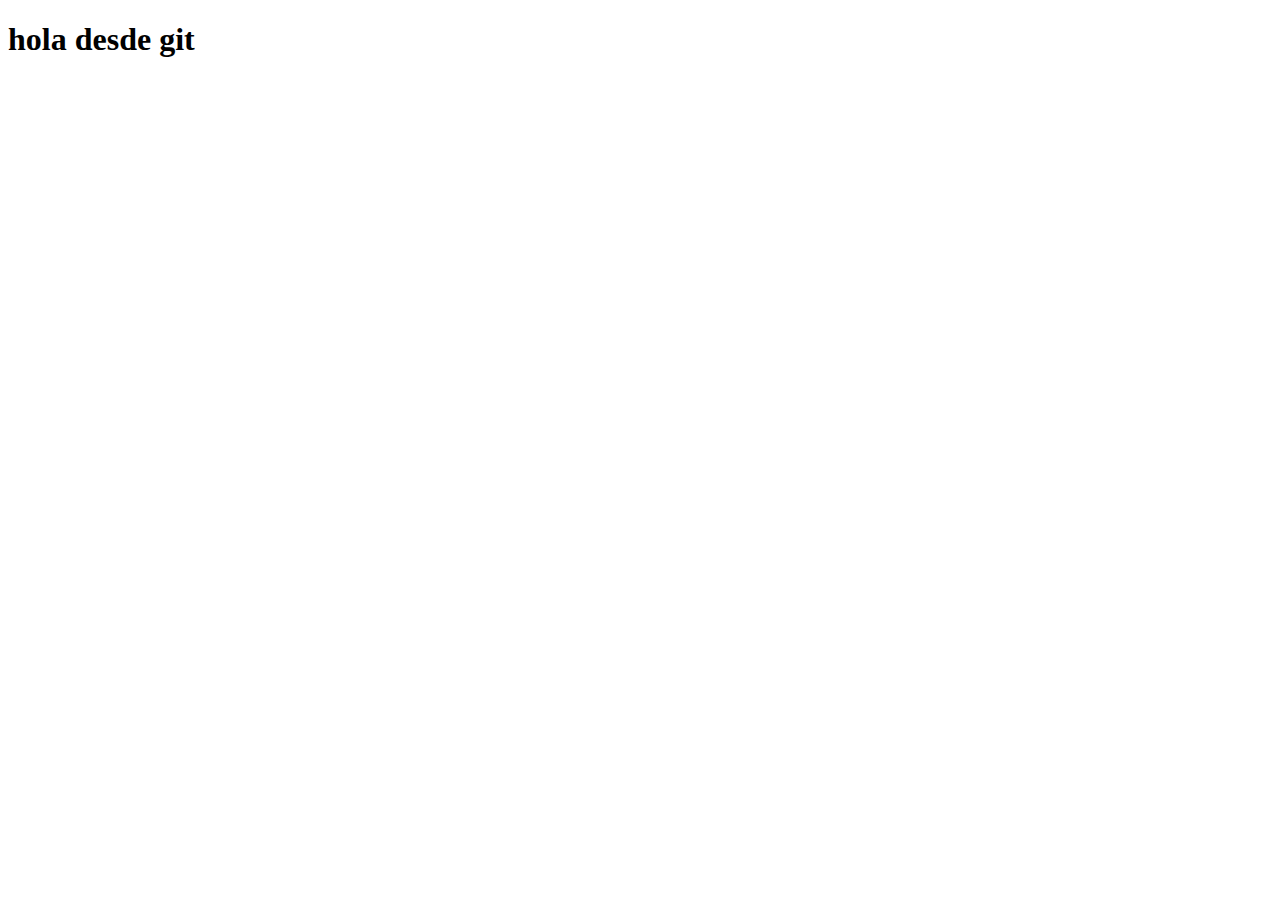
==== index.html @ f4e4f0c5 "index.html" ====
<!DOCTYPE html>
<html lang="en">
<head>
    <meta charset="UTF-8">
    <meta http-equiv="X-UA-Compatible" content="IE=edge">
    <meta name="viewport" content="width=device-width, initial-scale=1.0">
    <title>Document</title>
</head>
<body>
    <h1>hola desde git</h1>
</body>
</html>
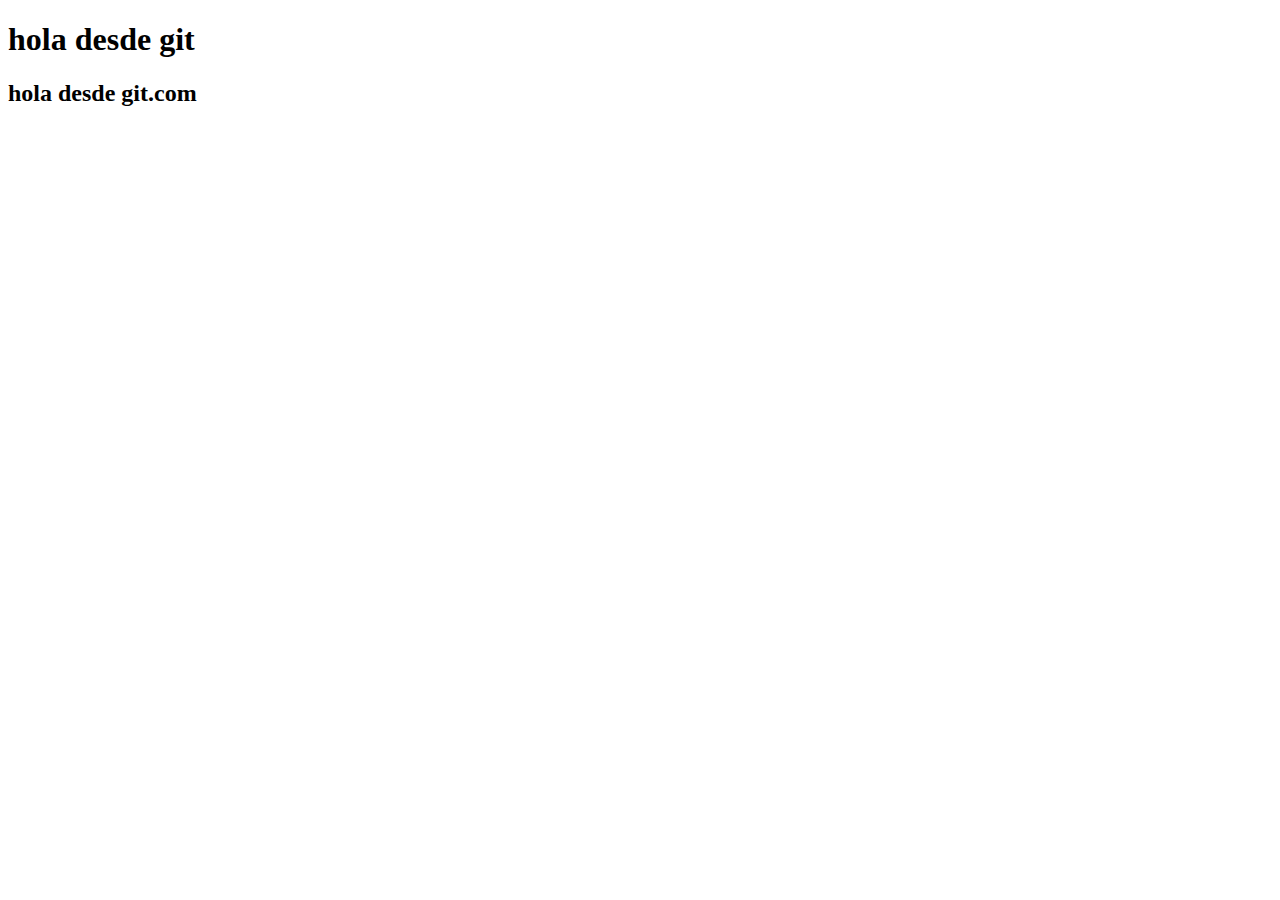
==== commit 4c3b507f: "h2" ====
--- a/index.html
+++ b/index.html
@@ -8,5 +8,6 @@
 </head>
 <body>
     <h1>hola desde git</h1>
+    <h2>hola desde git.com</h2>
 </body>
-</html>+</html>
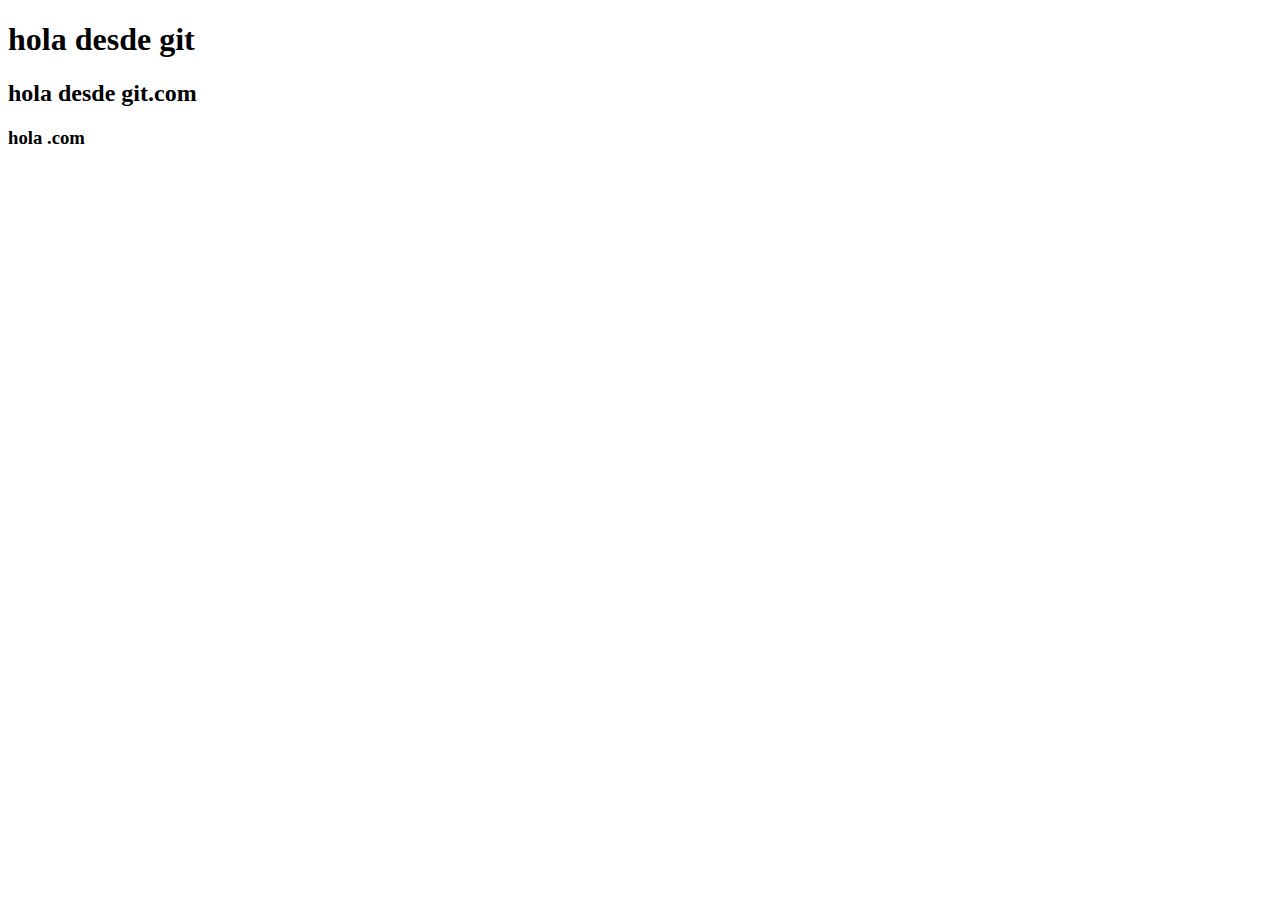
==== commit 0e45865d: "briam" ====
--- a/index.html
+++ b/index.html
@@ -9,5 +9,9 @@
 <body>
     <h1>hola desde git</h1>
     <h2>hola desde git.com</h2>
+
+    <h3>
+        hola .com
+    </h3>
 </body>
 </html>
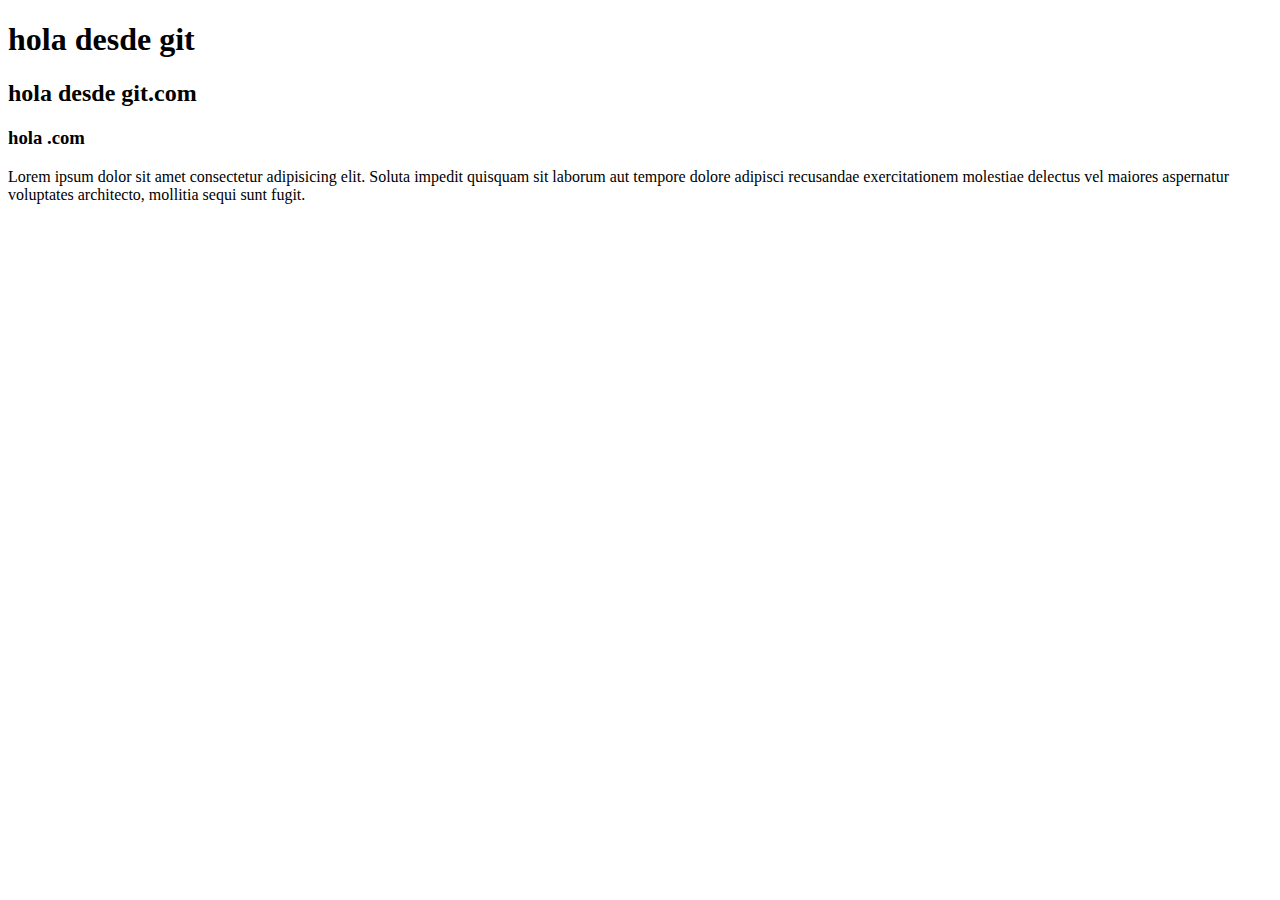
==== commit 09d6cdcf: "P" ====
--- a/index.html
+++ b/index.html
@@ -13,5 +13,9 @@
     <h3>
         hola .com
     </h3>
+
+    <p>
+        Lorem ipsum dolor sit amet consectetur adipisicing elit. Soluta impedit quisquam sit laborum aut tempore dolore adipisci recusandae exercitationem molestiae delectus vel maiores aspernatur voluptates architecto, mollitia sequi sunt fugit.
+    </p>
 </body>
 </html>
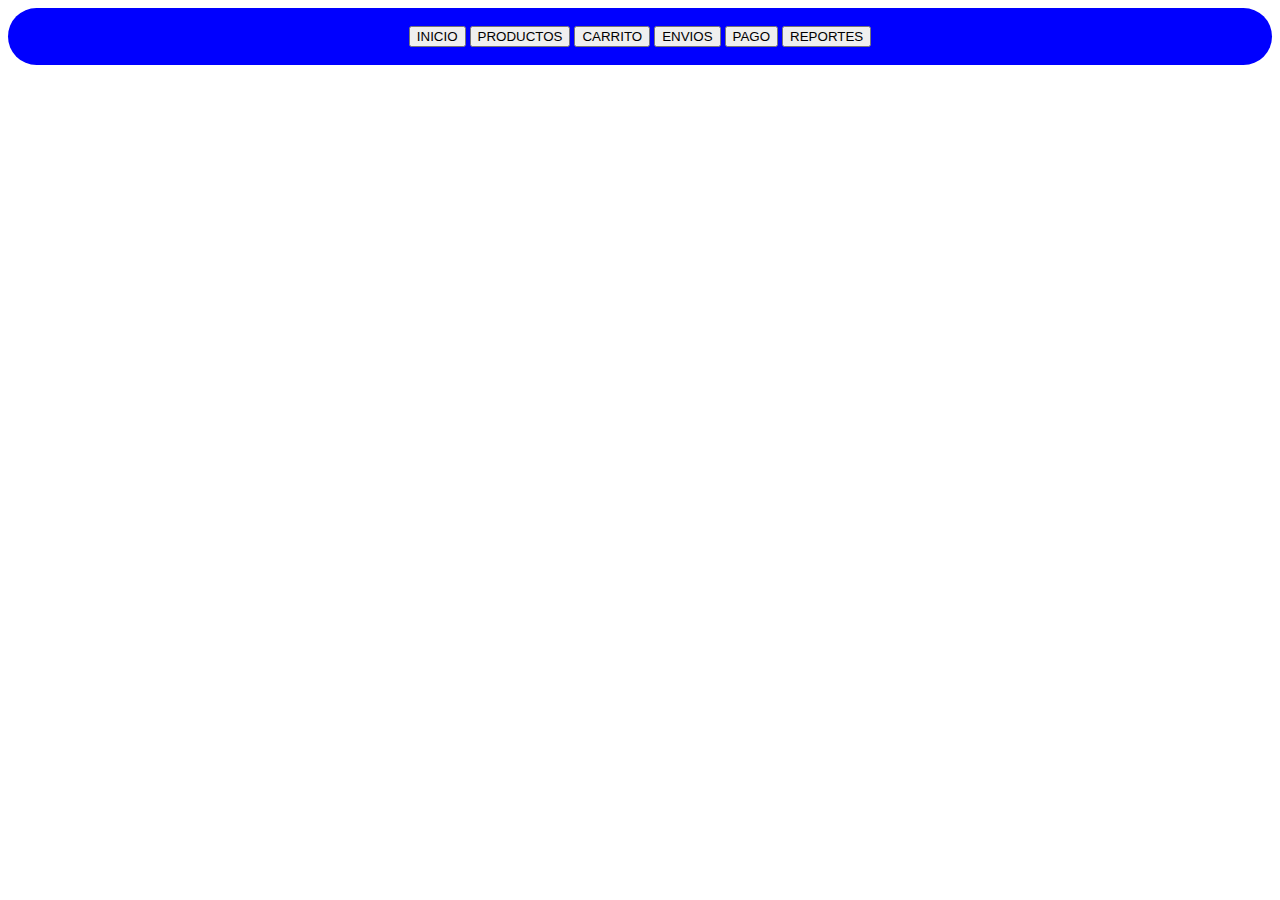
==== commit 14553a84: "estilos" ====
--- a/index.html
+++ b/index.html
@@ -4,18 +4,21 @@
     <meta charset="UTF-8">
     <meta http-equiv="X-UA-Compatible" content="IE=edge">
     <meta name="viewport" content="width=device-width, initial-scale=1.0">
-    <title>Document</title>
+    <title>Briam-CV</title>
+    <link rel="stylesheet" href="estilos.css">
 </head>
-<body>
-    <h1>hola desde git</h1>
-    <h2>hola desde git.com</h2>
-
-    <h3>
-        hola .com
-    </h3>
-
-    <p>
-        Lorem ipsum dolor sit amet consectetur adipisicing elit. Soluta impedit quisquam sit laborum aut tempore dolore adipisci recusandae exercitationem molestiae delectus vel maiores aspernatur voluptates architecto, mollitia sequi sunt fugit.
-    </p>
+<body class="principal">
+   <div >
+    <form class="menubar">
+        <br>
+      <button>INICIO</button>
+      <button>PRODUCTOS</button>
+      <button>CARRITO</button>
+      <button>ENVIOS</button>
+      <button>PAGO</button>
+      <button>REPORTES</button>
+      <br></br>
+    </form>
+   </div>
 </body>
 </html>
--- a/estilos.css
+++ b/estilos.css
@@ -0,0 +1,6 @@
+.menubar {
+    text-align: center;
+    grid-template-columns: 2ft 2ft;
+    background-color: blue;
+    border-radius: 30px;
+}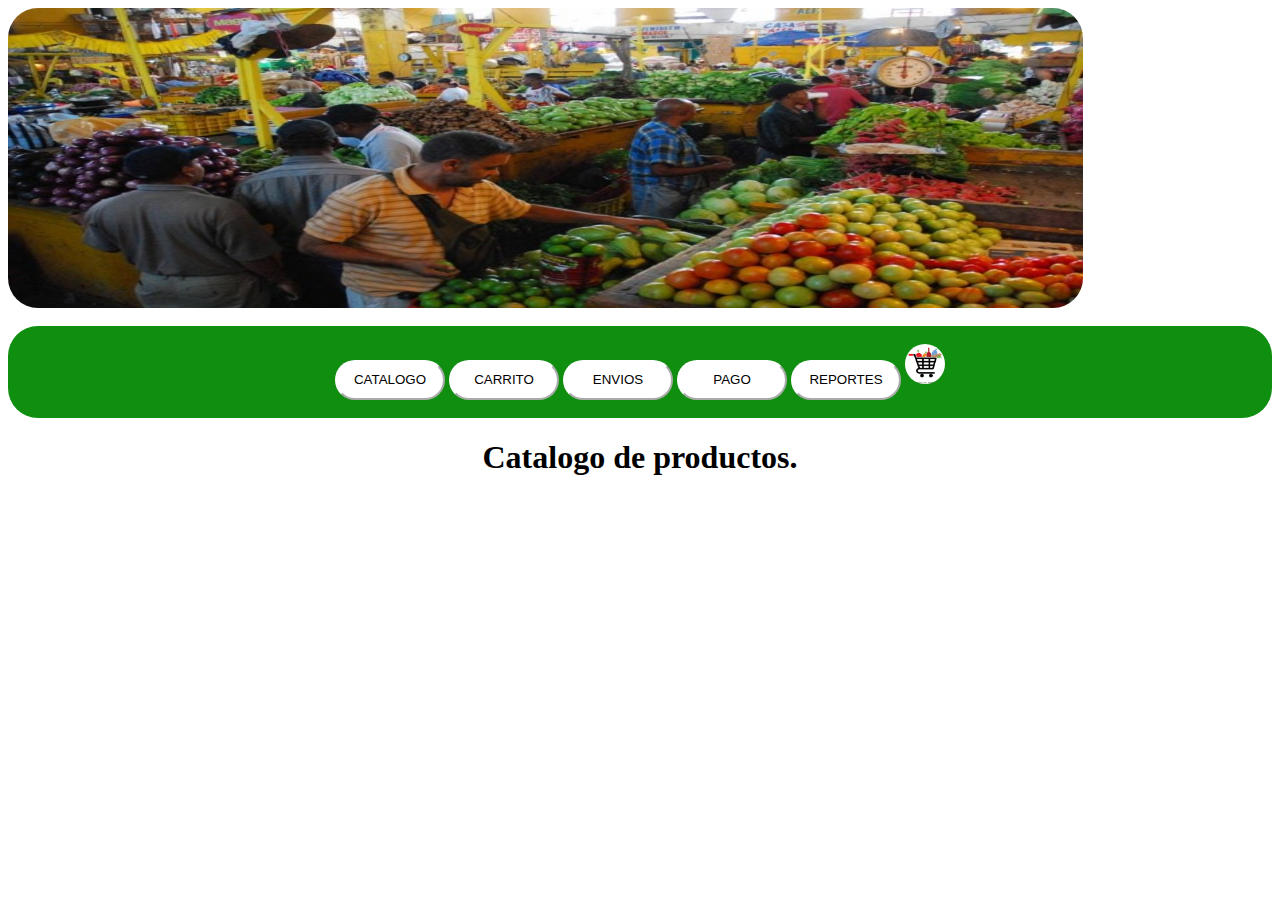
==== commit 64f9aece: "catalogo" ====
--- a/index.html
+++ b/index.html
@@ -4,21 +4,28 @@
     <meta charset="UTF-8">
     <meta http-equiv="X-UA-Compatible" content="IE=edge">
     <meta name="viewport" content="width=device-width, initial-scale=1.0">
-    <title>Briam-CV</title>
+    <title>Mercadito Online</title>
     <link rel="stylesheet" href="estilos.css">
 </head>
 <body class="principal">
-   <div >
+    <div class="mercado">
+      <img class="mercado" src="imagenes/mercado.jpg" alt="">
+    </div>
+    <br>
+    <div>
     <form class="menubar">
         <br>
-      <button>INICIO</button>
-      <button>PRODUCTOS</button>
-      <button>CARRITO</button>
-      <button>ENVIOS</button>
-      <button>PAGO</button>
-      <button>REPORTES</button>
+      <button class="inicio" >CATALOGO</button>
+      <button class="inicio">CARRITO</button>
+      <button class="inicio">ENVIOS</button>
+      <button class="inicio">PAGO</button>
+      <button class="inicio">REPORTES</button>
+      <img class="carrito" src="imagenes/carrito.webp" alt="">
       <br></br>
     </form>
    </div>
+   <div>
+    <h1 class="catalogo">Catalogo de productos.</h1>
+   </div>
 </body>
 </html>
--- a/estilos.css
+++ b/estilos.css
@@ -1,6 +1,36 @@
 .menubar {
     text-align: center;
-    grid-template-columns: 2ft 2ft;
-    background-color: blue;
+    background-color: rgb(15, 142, 15);
     border-radius: 30px;
+}
+
+.mercado {
+    text-align: center;
+    border-radius: 30px;
+    height: 300px;
+    width: 1075px;
+}
+
+.inicio {
+    color: black;
+    background-color: white;
+    width: 110px;
+    height: 40px;
+    border-radius: 30px;
+    cursor: pointer;
+    cursor: grab;
+    border-color: white;
+    text-align: center;
+}
+
+.catalogo {
+    text-align: center;
+}
+
+.carrito {
+    width: 40px;
+    height: 40px;
+    border-radius: 30px;
+    cursor: pointer;
+    cursor: grab;
 }